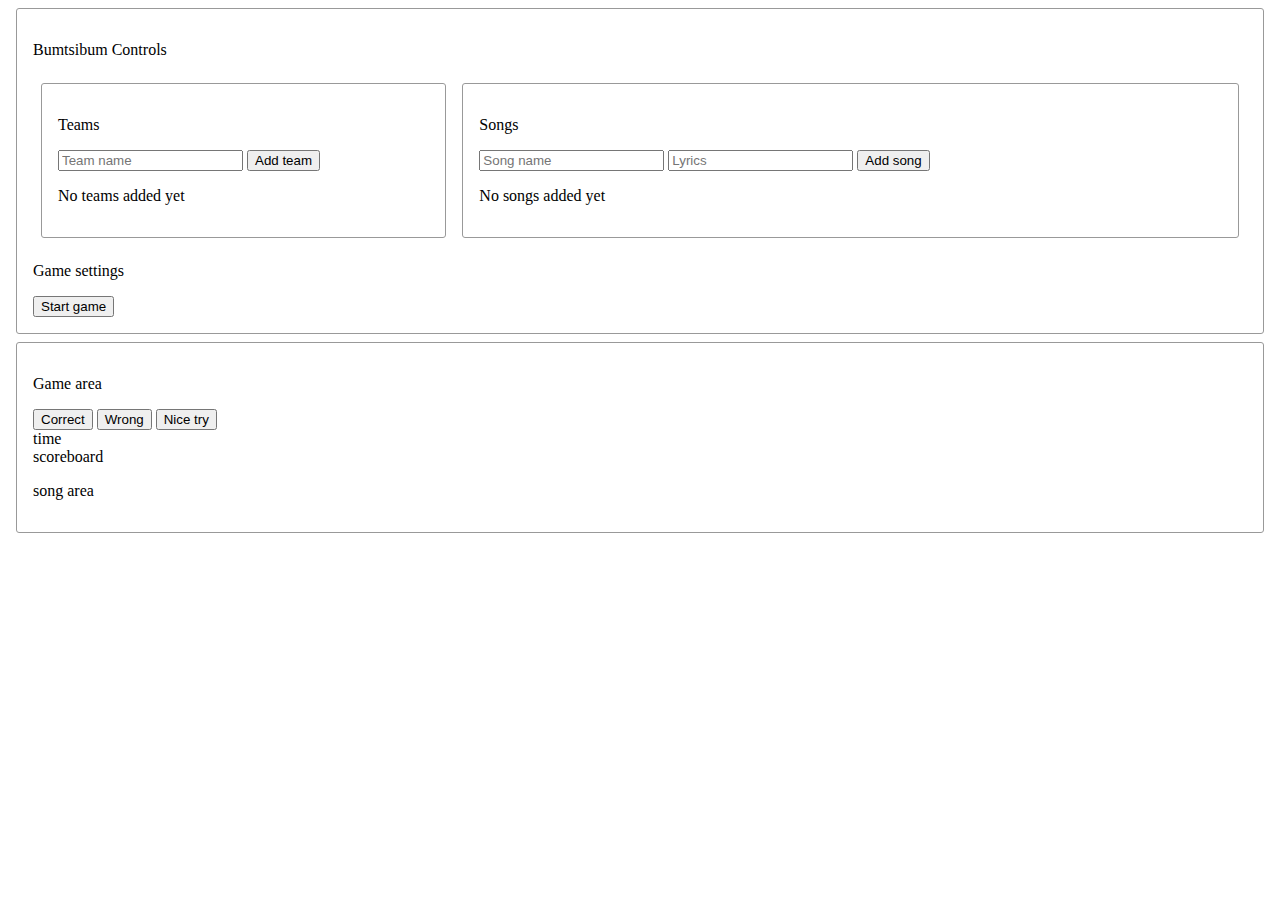
==== index.html @ e2186c0b "Bugfixes and new features" ====
<!DOCTYPE html>
<html lang="en" dir="ltr">
  <head>
    <meta charset="utf-8">
    <script src="https://ajax.googleapis.com/ajax/libs/jquery/3.3.1/jquery.min.js"></script>
    <script src="game.js"></script>
    <link rel="stylesheet" type="text/css" href="style.css">
    <title></title>
  </head>
  <body>
    <div id="controls">
      <p class="control-title">Bumtsibum Controls</p>
      <div id="creators">
        <div id="team-creator">
          <p class="team-title">Teams</p>
          <input id="team-name" placeholder="Team name" type="text">
          <button id="add-team">Add team</button>
          <div id="team-listing">
            <p class="empty-list">No teams added yet</p>
          </div>
        </div>
        <div id="song-creator">
          <p class="song-title">Songs</p>
          <input id="song-name" placeholder="Song name" type="text">
          <input id="song-lyrics" placeholder="Lyrics" type="text">
          <button id="add-song">Add song</button>
          <div id="song-listing">
            <p class="empty-list">No songs added yet</p>
          </div>
        </div>
      </div>
      <div id="settings">
        <p class="settings-title">Game settings</p>
       <button id="game-start">Start game</button>
      </div>
    </div>
    <div id="game-area">
      <p>Game area</p>
      <div id="inGameControls">
        <button id="nextSong">Correct</button>
        <button id="nextTeam">Wrong</button>
        <button id="newTry">Nice try</button>
      </div>
      <div id="time">time</div>
      <div id="scoreboard">scoreboard</div>
      <div id="song-area"><p>song area</p></div>
    </div>

    <!-- Song template for all situations -->
    <template id="song-template">
      <div class="song">
        <p class="name"></p>
        <div class="cards"></div>
      </div>
    </template>
    <!-- Card for game area -->
    <template id="card-template">
      <div class="card">
        <p class="word"></p>
        <p class="number"></p>
      </div>
    </template>
    <!-- Card for song edit area -->
    <template id="edit-song-template">
      <div class="edit-card">
        <input type="text" class="edit-song-title" placeholder="Title">
        <input class="edit-lyrics" type="text" placeholder="lyrics">
        <p class="counter"><span class="n">0</span> words</p>
      </div>
    </template>
    <template id="edit-card-area-template">
      <div class="edit-area">
        <p class="title"></p>
      </div>
    </template>
  <template id="team-template">
    <div class="team">
      <div class="color-indicator"></div>
      <p class="team-name"></p>
    </div>
  </template>
  </body>
</html>
---- style.css ----
/*TODO:
Card style
Song style
Hidden card
Hidden song
*/
#controls, #controls #creators > div, #game-area {
  border: 1px solid #999;
  border-radius: 3px;
  padding: 1em;
  margin: 0.5em; }

#controls #creators {
  display: flex;
  justyfy: center; }
#controls #team-creator {
  flex: 1; }
#controls #song-creator {
  flex: 2; }

/*# sourceMappingURL=style.css.map */
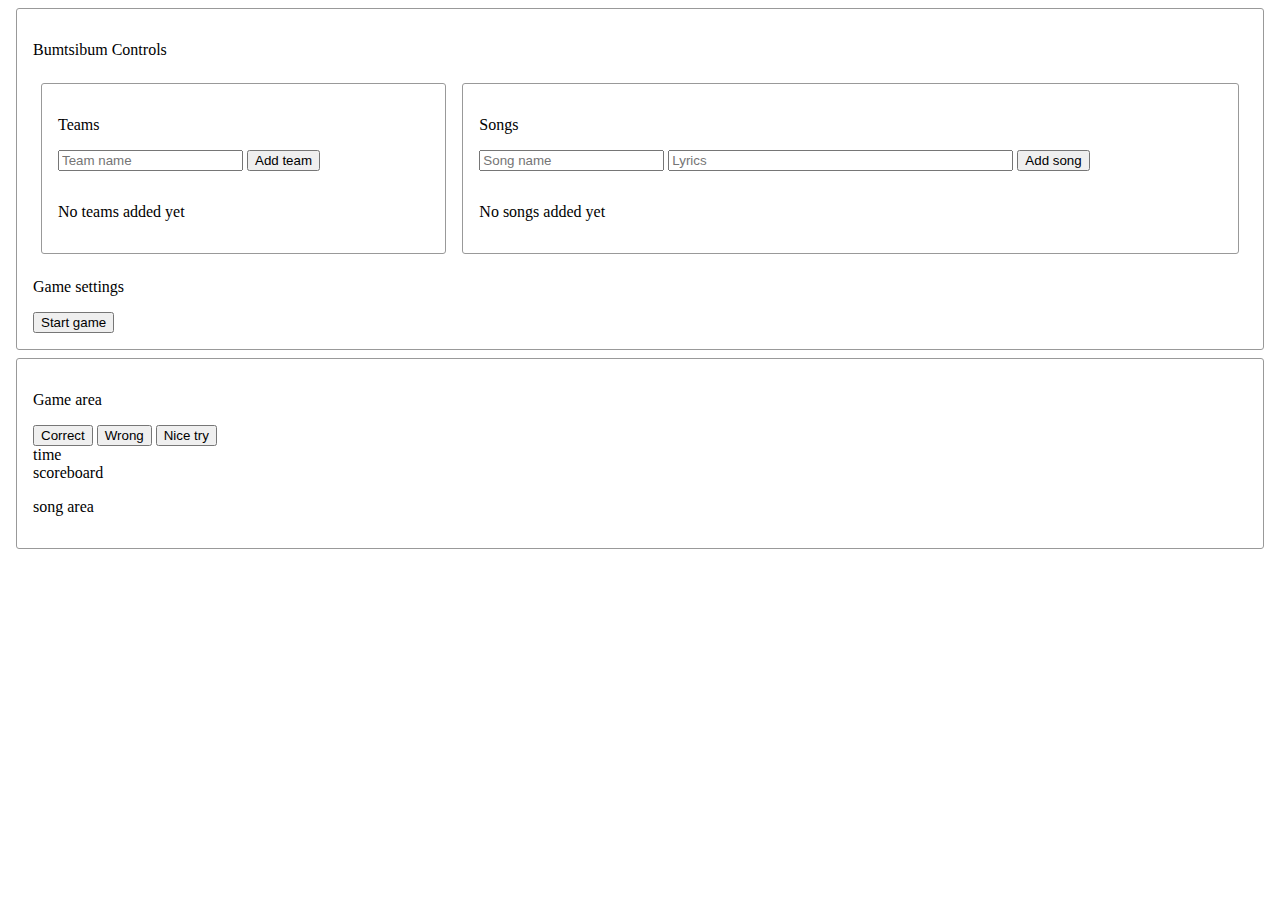
==== commit 4f9fd05a: "Addes some css to make things nicer" ====
--- a/index.html
+++ b/index.html
@@ -2,7 +2,8 @@
 <html lang="en" dir="ltr">
   <head>
     <meta charset="utf-8">
-    <script src="https://ajax.googleapis.com/ajax/libs/jquery/3.3.1/jquery.min.js"></script>
+    <!--<script src="https://ajax.googleapis.com/ajax/libs/jquery/3.3.1/jquery.min.js"></script>-->
+    <script src="jquery-2.1.1.min.js"></script>
     <script src="game.js"></script>
     <link rel="stylesheet" type="text/css" href="style.css">
     <title></title>
@@ -22,7 +23,7 @@
         <div id="song-creator">
           <p class="song-title">Songs</p>
           <input id="song-name" placeholder="Song name" type="text">
-          <input id="song-lyrics" placeholder="Lyrics" type="text">
+          <input id="song-lyrics" size="40" placeholder="Lyrics" type="text">
           <button id="add-song">Add song</button>
           <div id="song-listing">
             <p class="empty-list">No songs added yet</p>
@@ -43,7 +44,7 @@
       </div>
       <div id="time">time</div>
       <div id="scoreboard">scoreboard</div>
-      <div id="song-area"><p>song area</p></div>
+      <div id="song-area"><p>song area</p><div id="song-wrapper"></div></div>
     </div>
 
     <!-- Song template for all situations -->
@@ -64,7 +65,7 @@
     <template id="edit-song-template">
       <div class="edit-card">
         <input type="text" class="edit-song-title" placeholder="Title">
-        <input class="edit-lyrics" type="text" placeholder="lyrics">
+        <input class="edit-lyrics" type="text" size="40" placeholder="lyrics">
         <p class="counter"><span class="n">0</span> words</p>
       </div>
     </template>
--- a/style.css
+++ b/style.css
@@ -4,7 +4,7 @@
 Hidden card
 Hidden song
 */
-#controls, #controls #creators > div, #game-area {
+#controls, #controls #creators > div, #game-area, #game-area #song-wrapper .card {
   border: 1px solid #999;
   border-radius: 3px;
   padding: 1em;
@@ -13,9 +13,45 @@
 #controls #creators {
   display: flex;
   justyfy: center; }
+  #controls #creators .empty-list {
+    display: none; }
+  #controls #creators .empty-list:last-child {
+    display: block; }
+  #controls #creators #song-listing {
+    padding-top: 0.5em;
+    margin-top: 0.5em; }
+  #controls #creators #team-listing {
+    padding-top: 0.5em;
+    margin-top: 0.5em; }
+    #controls #creators #team-listing div.team {
+      display: flex; }
+      #controls #creators #team-listing div.team div.color-indicator {
+        padding: 0.5em;
+        display: inline-block;
+        flex: 1; }
+      #controls #creators #team-listing div.team div.color-indicator.light {
+        color: #000; }
+      #controls #creators #team-listing div.team div.color-indicator.dark {
+        color: #fff; }
+      #controls #creators #team-listing div.team p.team-name {
+        flex: 2;
+        margin: 0.5em; }
 #controls #team-creator {
   flex: 1; }
 #controls #song-creator {
   flex: 2; }
 
+#game-area #song-wrapper {
+  display: flex; }
+  #game-area #song-wrapper .card {
+    flex: 1; }
+    #game-area #song-wrapper .card p.number {
+      display: block; }
+    #game-area #song-wrapper .card p.word {
+      display: none; }
+  #game-area #song-wrapper .card.revealed p.number {
+    display: none; }
+  #game-area #song-wrapper .card.revealed p.word {
+    display: block; }
+
 /*# sourceMappingURL=style.css.map */
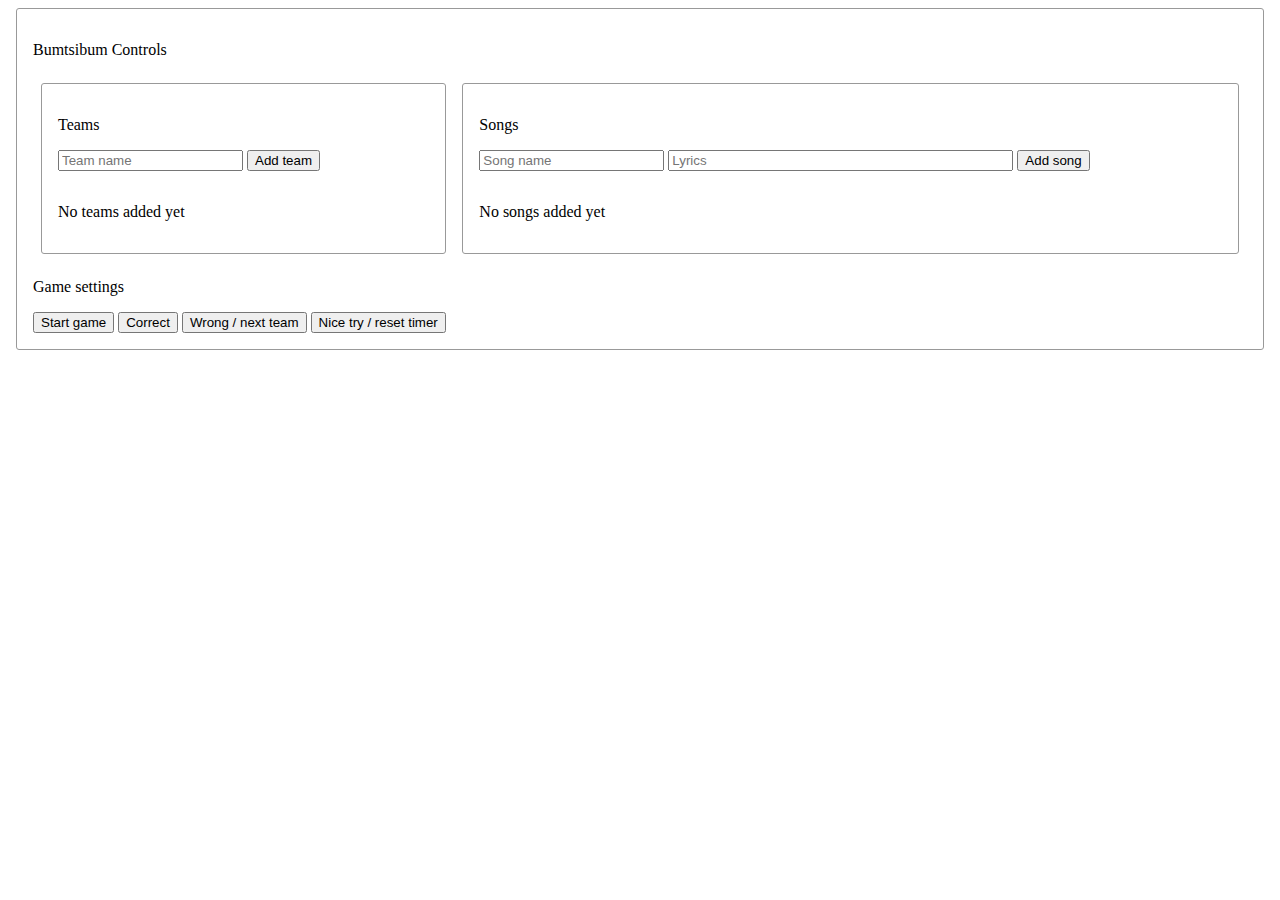
==== commit 9e65e130: "One could call this a game Added support for showing the actual game in second window." ====
--- a/index.html
+++ b/index.html
@@ -3,7 +3,7 @@
   <head>
     <meta charset="utf-8">
     <!--<script src="https://ajax.googleapis.com/ajax/libs/jquery/3.3.1/jquery.min.js"></script>-->
-    <script src="jquery-2.1.1.min.js"></script>
+    <script src="jquery-3.3.1.min.js"></script>
     <script src="game.js"></script>
     <link rel="stylesheet" type="text/css" href="style.css">
     <title></title>
@@ -32,19 +32,22 @@
       </div>
       <div id="settings">
         <p class="settings-title">Game settings</p>
-       <button id="game-start">Start game</button>
+
+      </div>
+      <div id="inGameControls">
+        <button id="game-start">Start game</button>
+        <button id="song-correct">Correct</button>
+        <button id="nextTeam">Wrong / next team</button>
+        <button id="newTry">Nice try / reset timer</button>
       </div>
     </div>
-    <div id="game-area">
-      <p>Game area</p>
-      <div id="inGameControls">
-        <button id="nextSong">Correct</button>
-        <button id="nextTeam">Wrong</button>
-        <button id="newTry">Nice try</button>
+    <div id="hider">
+      <div id="game-area">
+        <p>Game area</p>
+        <div id="timer">time</div>
+        <div id="scoreboard">scoreboard</div>
+        <div id="song-area"><p>song area</p><div id="song-wrapper"></div></div>
       </div>
-      <div id="time">time</div>
-      <div id="scoreboard">scoreboard</div>
-      <div id="song-area"><p>song area</p><div id="song-wrapper"></div></div>
     </div>
 
     <!-- Song template for all situations -->
@@ -80,5 +83,11 @@
       <p class="team-name"></p>
     </div>
   </template>
+  <template id="team-score-template">
+    <div class="score">
+      <p class="name"></p>
+      <p class="points"></p>
+    </div>
+  </template>
   </body>
 </html>
--- a/style.css
+++ b/style.css
@@ -11,8 +11,7 @@
   margin: 0.5em; }
 
 #controls #creators {
-  display: flex;
-  justyfy: center; }
+  display: flex; }
   #controls #creators .empty-list {
     display: none; }
   #controls #creators .empty-list:last-child {
@@ -42,9 +41,13 @@
   flex: 2; }
 
 #game-area #song-wrapper {
-  display: flex; }
+  display: flex;
+  flex-wrap: wrap; }
   #game-area #song-wrapper .card {
-    flex: 1; }
+    flex: 1;
+    display: flex;
+    justify-content: center;
+    align-items: center; }
     #game-area #song-wrapper .card p.number {
       display: block; }
     #game-area #song-wrapper .card p.word {
@@ -54,4 +57,17 @@
   #game-area #song-wrapper .card.revealed p.word {
     display: block; }
 
+#scoreboard p {
+  display: inline-block;
+  margin: 0; }
+#scoreboard p.name {
+  width: 50%;
+  text-align: right; }
+#scoreboard p.name::after {
+  content: ":";
+  margin-right: 1em; }
+
+#hider {
+  display: none; }
+
 /*# sourceMappingURL=style.css.map */
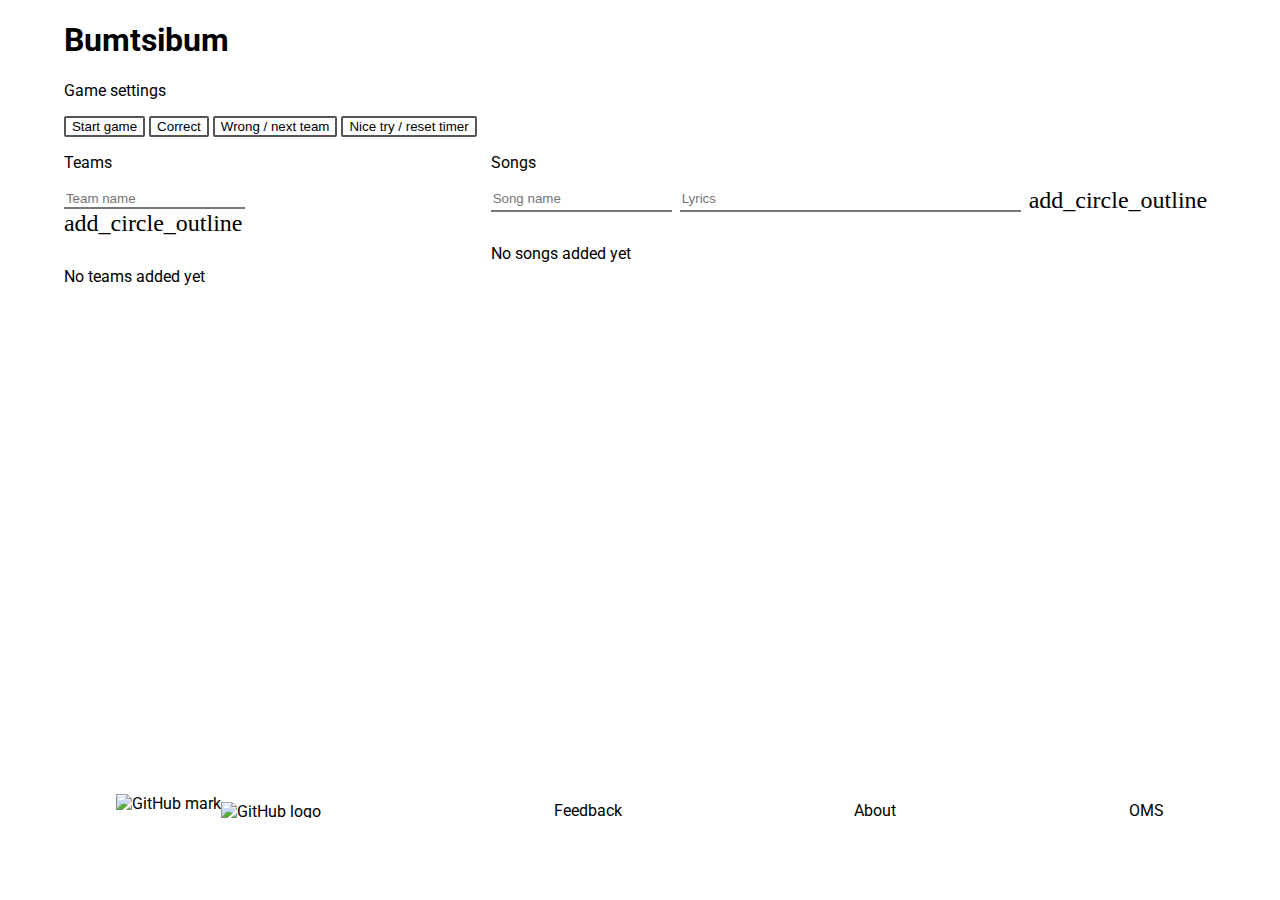
==== commit 08242820: "Added a bunch of scss" ====
--- a/index.html
+++ b/index.html
@@ -6,47 +6,80 @@
     <script src="jquery-3.3.1.min.js"></script>
     <script src="game.js"></script>
     <link rel="stylesheet" type="text/css" href="style.css">
-    <title></title>
+    <!--<link href="https://fonts.googleapis.com/icon?family=Material+Icons" rel="stylesheet">-->
+    <!--<link href="/material-icons/mat-icons.scss" rel="stylesheet">-->
+    <link href="https://fonts.googleapis.com/css?family=Roboto" rel="stylesheet">
+    <title>Bumtsibum editor</title>
   </head>
   <body>
-    <div id="controls">
-      <p class="control-title">Bumtsibum Controls</p>
-      <div id="creators">
-        <div id="team-creator">
-          <p class="team-title">Teams</p>
-          <input id="team-name" placeholder="Team name" type="text">
-          <button id="add-team">Add team</button>
-          <div id="team-listing">
-            <p class="empty-list">No teams added yet</p>
+    <div id="content">
+      <header>
+        <h1 class="page-title">Bumtsibum</h1>
+        <div id="help"></div>
+        <div class="keys"></div>
+        <!--TODO: make help and keys-reference-->
+      </header>
+      <div id="controls">
+        <div id="settings">
+          <p class="settings-title">Game settings</p>
+
+        </div>
+        <div id="inGameControls">
+          <button id="game-start">Start game</button>
+          <button id="song-correct">Correct</button>
+          <button id="nextTeam">Wrong / next team</button>
+          <button id="newTry">Nice try / reset timer</button>
+        </div>
+        <div id="creators">
+          <div id="team-creator">
+            <p class="team-title">Teams</p>
+            <input id="team-name" placeholder="Team name" type="text">
+            <button id="add-team" class="icon-button"><i class="material-icons">add_circle_outline</i></button>
+            <div id="team-listing">
+              <p class="empty-list">No teams added yet</p>
+            </div>
           </div>
-        </div>
-        <div id="song-creator">
-          <p class="song-title">Songs</p>
-          <input id="song-name" placeholder="Song name" type="text">
-          <input id="song-lyrics" size="40" placeholder="Lyrics" type="text">
-          <button id="add-song">Add song</button>
-          <div id="song-listing">
-            <p class="empty-list">No songs added yet</p>
+          <div id="song-creator">
+            <p class="song-title">Songs</p>
+            <div class="song-inputs">
+              <input id="song-name" placeholder="Song name" type="text">
+              <input id="song-lyrics" size="40" placeholder="Lyrics" type="text">
+              <button id="add-song" class="icon-button"><i class="material-icons">add_circle_outline</i></button>
+            </div>
+            <div id="song-listing">
+              <p class="empty-list">No songs added yet</p>
+            </div>
           </div>
         </div>
       </div>
-      <div id="settings">
-        <p class="settings-title">Game settings</p>
+    </div>
+    <footer>
+        <a href="https://github.com/leevironty/Bumtsibum">
+          <img class="logo" src="https://assets-cdn.github.com/images/modules/logos_page/GitHub-Mark.png" alt="GitHub mark">
+          <img class="logo-text"src="https://assets-cdn.github.com/images/modules/logos_page/GitHub-Logo.png" alt="GitHub logo">
+        </a>
+        <a href="/feedback">Feedback</a>
+        <a href="/about">About</a>
+        <a href="https://olarinmaensamoojat.fi">OMS</a>
+      </footer>
 
-      </div>
-      <div id="inGameControls">
-        <button id="game-start">Start game</button>
-        <button id="song-correct">Correct</button>
-        <button id="nextTeam">Wrong / next team</button>
-        <button id="newTry">Nice try / reset timer</button>
-      </div>
-    </div>
+
     <div id="hider">
       <div id="game-area">
-        <p>Game area</p>
-        <div id="timer">time</div>
-        <div id="scoreboard">scoreboard</div>
-        <div id="song-area"><p>song area</p><div id="song-wrapper"></div></div>
+        <h1 id="game-name"></h1>
+        <div id="song-area">
+          <div class="over-cards-bar">
+            <p id="timer">--:--</p>
+            <p class="current-team"></p>
+            <p class="last-action-result"></p>
+          </div>
+          <div id="song-wrapper"></div>
+          <div class="under-cards-bar">
+            <div class="game-progress"></div>
+            <div class="previous-song"></div>
+          </div>
+          <div id="scoreboard"></div>
+        </div>
       </div>
     </div>
 
@@ -69,6 +102,7 @@
       <div class="edit-card">
         <input type="text" class="edit-song-title" placeholder="Title">
         <input class="edit-lyrics" type="text" size="40" placeholder="lyrics">
+        <button class="remove-song-button icon-button"><i class="material-icons">remove_circle_outline</i></button>
         <p class="counter"><span class="n">0</span> words</p>
       </div>
     </template>
@@ -79,8 +113,9 @@
     </template>
   <template id="team-template">
     <div class="team">
-      <div class="color-indicator"></div>
-      <p class="team-name"></p>
+      <!--<div class="color-indicator"></div>-->
+      <input type="text" class="team-name">
+      <button class="icon-button remove-team-button"><i class="material-icons">remove_circle_outline</i></button>
     </div>
   </template>
   <template id="team-score-template">
--- a/style.css
+++ b/style.css
@@ -1,14 +1,53 @@
-/*TODO:
-Card style
-Song style
-Hidden card
-Hidden song
-*/
-#controls, #controls #creators > div, #game-area, #game-area #song-wrapper .card {
-  border: 1px solid #999;
-  border-radius: 3px;
-  padding: 1em;
-  margin: 0.5em; }
+@font-face {
+  font-family: 'Material Icons';
+  font-style: normal;
+  font-weight: 400;
+  src: local("Material Icons"), local("MaterialIcons-Regular"), url(https://fonts.gstatic.com/s/materialicons/v38/flUhRq6tzZclQEJ-Vdg-IuiaDsNc.woff2) format("woff2"); }
+/*TODO: currently no edge support?*/
+.material-icons {
+  font-family: 'Material Icons';
+  font-weight: normal;
+  font-style: normal;
+  font-size: 24px;
+  line-height: 1;
+  letter-spacing: normal;
+  text-transform: none;
+  display: inline-block;
+  white-space: nowrap;
+  word-wrap: normal;
+  direction: ltr;
+  -webkit-font-feature-settings: 'liga';
+  -webkit-font-smoothing: antialiased; }
+
+#game-area {
+  width: 100vw;
+  height: 100vh; }
+  #game-area #song-wrapper {
+    display: flex;
+    flex-wrap: wrap; }
+    #game-area #song-wrapper .card {
+      flex: 1;
+      display: flex;
+      justify-content: center;
+      align-items: center; }
+      #game-area #song-wrapper .card p.number {
+        display: block; }
+      #game-area #song-wrapper .card p.word {
+        display: none; }
+    #game-area #song-wrapper .card.revealed p.number {
+      display: none; }
+    #game-area #song-wrapper .card.revealed p.word {
+      display: block; }
+
+#scoreboard p {
+  display: inline-block;
+  margin: 0; }
+#scoreboard p.name {
+  width: 50%;
+  text-align: right; }
+#scoreboard p.name::after {
+  content: ":";
+  margin-right: 1em; }
 
 #controls #creators {
   display: flex; }
@@ -22,52 +61,96 @@
   #controls #creators #team-listing {
     padding-top: 0.5em;
     margin-top: 0.5em; }
-    #controls #creators #team-listing div.team {
-      display: flex; }
-      #controls #creators #team-listing div.team div.color-indicator {
-        padding: 0.5em;
-        display: inline-block;
-        flex: 1; }
-      #controls #creators #team-listing div.team div.color-indicator.light {
-        color: #000; }
-      #controls #creators #team-listing div.team div.color-indicator.dark {
-        color: #fff; }
-      #controls #creators #team-listing div.team p.team-name {
-        flex: 2;
-        margin: 0.5em; }
+    #controls #creators #team-listing div.team div.color-indicator {
+      padding: 0.5em;
+      display: inline-block;
+      flex: 1; }
+    #controls #creators #team-listing div.team div.color-indicator.light {
+      color: #000; }
+    #controls #creators #team-listing div.team div.color-indicator.dark {
+      color: #fff; }
+    #controls #creators #team-listing div.team p.team-name {
+      flex: 2;
+      margin: 0.5em; }
+  #controls #creators input {
+    border: none;
+    border-bottom: 2px solid #777;
+    color: #777;
+    margin-right: 0.6em; }
+  #controls #creators input:focus {
+    border-color: #333;
+    color: #333;
+    outline: none; }
+  #controls #creators .song-inputs {
+    dislplaY: flex; }
 #controls #team-creator {
-  flex: 1; }
+  flex: 1;
+  margin-right: 2em; }
 #controls #song-creator {
-  flex: 2; }
+  flex: 2;
+  margin-left: 2em; }
+  #controls #song-creator .song-inputs {
+    display: flex; }
 
-#game-area #song-wrapper {
+footer {
+  justify-content: space-around; }
+  footer a {
+    color: black;
+    text-decoration: none; }
+    footer a img {
+      max-height: 100%; }
+    footer a img.logo {
+      height: 2em; }
+    footer a img.logo-text {
+      height: 1em; }
+
+#game-area #song-wrapper .card {
+  border: 1px solid #999;
+  border-radius: 3px;
+  padding: 1em;
+  margin: 0.5em; }
+
+footer, footer a {
   display: flex;
-  flex-wrap: wrap; }
-  #game-area #song-wrapper .card {
-    flex: 1;
-    display: flex;
-    justify-content: center;
-    align-items: center; }
-    #game-area #song-wrapper .card p.number {
-      display: block; }
-    #game-area #song-wrapper .card p.word {
-      display: none; }
-  #game-area #song-wrapper .card.revealed p.number {
-    display: none; }
-  #game-area #song-wrapper .card.revealed p.word {
-    display: block; }
+  align-items: center; }
 
-#scoreboard p {
-  display: inline-block;
-  margin: 0; }
-#scoreboard p.name {
-  width: 50%;
-  text-align: right; }
-#scoreboard p.name::after {
-  content: ":";
-  margin-right: 1em; }
+body {
+  margin: 0;
+  display: flex;
+  flex-flow: column;
+  align-items: center; }
+
+#content {
+  overflow: auto;
+  padding: 0;
+  min-width: 60vw;
+  min-height: 80vh; }
+
+footer {
+  height: 20vh;
+  width: 100vw; }
 
 #hider {
   display: none; }
 
+p.counter {
+  display: inline-block;
+  margin: 0;
+  color: #aaa;
+  font-size: 0.8em;
+  font-family: monospace; }
+
+button {
+  background: white;
+  border: 2px solid #555;
+  border-radius: 2px; }
+
+.icon-button {
+  border: none;
+  vertical-align: -50%;
+  padding: 0; }
+
+body {
+  font-family: roboto, sans-serif; }
+
 /*# sourceMappingURL=style.css.map */
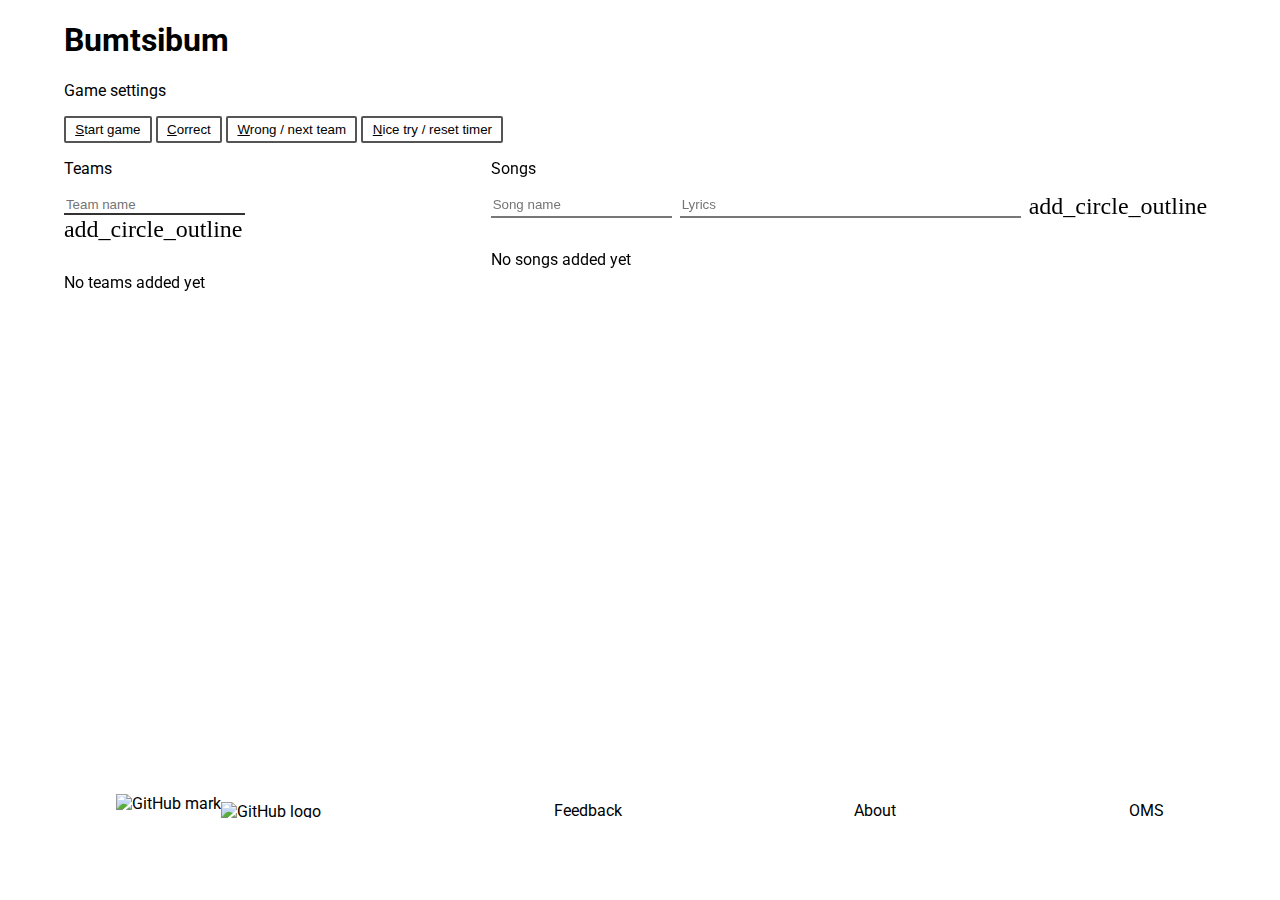
==== commit 87f35770: "Lots of things changed. Last commit before moving to a grid based layout." ====
--- a/index.html
+++ b/index.html
@@ -33,8 +33,8 @@
         <div id="creators">
           <div id="team-creator">
             <p class="team-title">Teams</p>
-            <input id="team-name" placeholder="Team name" type="text">
-            <button id="add-team" class="icon-button"><i class="material-icons">add_circle_outline</i></button>
+            <input id="team-name" placeholder="Team name" type="text" tabindex="1" autofocus>
+            <button id="add-team" class="icon-button" tabindex="1"><i class="material-icons">add_circle_outline</i></button>
             <div id="team-listing">
               <p class="empty-list">No teams added yet</p>
             </div>
@@ -42,9 +42,9 @@
           <div id="song-creator">
             <p class="song-title">Songs</p>
             <div class="song-inputs">
-              <input id="song-name" placeholder="Song name" type="text">
-              <input id="song-lyrics" size="40" placeholder="Lyrics" type="text">
-              <button id="add-song" class="icon-button"><i class="material-icons">add_circle_outline</i></button>
+              <input id="song-name" placeholder="Song name" type="text" tabindex="1">
+              <input id="song-lyrics" size="40" placeholder="Lyrics" type="text" tabindex="1">
+              <button id="add-song" class="icon-button" tabindex="1"><i class="material-icons">add_circle_outline</i></button>
             </div>
             <div id="song-listing">
               <p class="empty-list">No songs added yet</p>
@@ -58,8 +58,8 @@
           <img class="logo" src="https://assets-cdn.github.com/images/modules/logos_page/GitHub-Mark.png" alt="GitHub mark">
           <img class="logo-text"src="https://assets-cdn.github.com/images/modules/logos_page/GitHub-Logo.png" alt="GitHub logo">
         </a>
-        <a href="/feedback">Feedback</a>
-        <a href="/about">About</a>
+        <a href="/feedback/">Feedback</a>
+        <a href="https://t.me/paahtopaisti">About</a>
         <a href="https://olarinmaensamoojat.fi">OMS</a>
       </footer>
 
@@ -100,10 +100,12 @@
     <!-- Card for song edit area -->
     <template id="edit-song-template">
       <div class="edit-card">
-        <input type="text" class="edit-song-title" placeholder="Title">
-        <input class="edit-lyrics" type="text" size="40" placeholder="lyrics">
-        <button class="remove-song-button icon-button"><i class="material-icons">remove_circle_outline</i></button>
-        <p class="counter"><span class="n">0</span> words</p>
+        <input type="text" class="edit-song-title" placeholder="Title" tabindex="2">
+        <div class="counterwraper">
+          <input class="edit-lyrics" type="text" size="40" placeholder="lyrics" tabindex="2">
+          <p  class="counter"><span class="n">0</span> words</p>
+        </div>
+        <button class="remove-song-button icon-button" tabindex="2"><i class="material-icons">remove_circle_outline</i></button>
       </div>
     </template>
     <template id="edit-card-area-template">
@@ -114,8 +116,8 @@
   <template id="team-template">
     <div class="team">
       <!--<div class="color-indicator"></div>-->
-      <input type="text" class="team-name">
-      <button class="icon-button remove-team-button"><i class="material-icons">remove_circle_outline</i></button>
+      <input type="text" class="team-name" tabindex="2">
+      <button class="icon-button remove-team-button" tabindex="2"><i class="material-icons">remove_circle_outline</i></button>
     </div>
   </template>
   <template id="team-score-template">
--- a/style.css
+++ b/style.css
@@ -39,6 +39,9 @@
     #game-area #song-wrapper .card.revealed p.word {
       display: block; }
 
+#timer {
+  display: inline-block; }
+
 #scoreboard p {
   display: inline-block;
   margin: 0; }
@@ -58,6 +61,11 @@
   #controls #creators #song-listing {
     padding-top: 0.5em;
     margin-top: 0.5em; }
+    #controls #creators #song-listing .edit-card {
+      display: flex;
+      align-items: baseline; }
+      #controls #creators #song-listing .edit-card .counterwraper .counter {
+        float: right; }
   #controls #creators #team-listing {
     padding-top: 0.5em;
     margin-top: 0.5em; }
@@ -91,18 +99,51 @@
   margin-left: 2em; }
   #controls #song-creator .song-inputs {
     display: flex; }
+#controls button {
+  outline: none; }
+  #controls button:focus i.material-icons {
+    text-shadow: 0 0 10px #0003; }
+#controls #inGameControls button {
+  padding: 0.3em 0.7em; }
+  #controls #inGameControls button:focus {
+    outline: auto; }
+  #controls #inGameControls button:hover {
+    background: #555;
+    color: #fff; }
+  #controls #inGameControls button:active {
+    background: #333; }
+  #controls #inGameControls button::first-letter {
+    text-decoration: underline; }
 
 footer {
   justify-content: space-around; }
   footer a {
     color: black;
-    text-decoration: none; }
+    text-decoration: none;
+    position: relative; }
     footer a img {
       max-height: 100%; }
     footer a img.logo {
       height: 2em; }
     footer a img.logo-text {
       height: 1em; }
+    footer a :after {
+      content: "";
+      position: absolute;
+      left: 50%;
+      width: 0px;
+      border-bottom: 2px solid black;
+      height: 100%;
+      transition: width 0.2s, left 0.2s; }
+
+a:after {
+  content: "";
+  position: absolute;
+  left: 50%;
+  width: 0px;
+  border-bottom: 2px solid black;
+  height: 100%;
+  transition: width 0.2s, left 0.2s; }
 
 #game-area #song-wrapper .card {
   border: 1px solid #999;
@@ -151,6 +192,7 @@
   padding: 0; }
 
 body {
-  font-family: roboto, sans-serif; }
+  font-family: roboto, sans-serif;
+  background: white; }
 
 /*# sourceMappingURL=style.css.map */
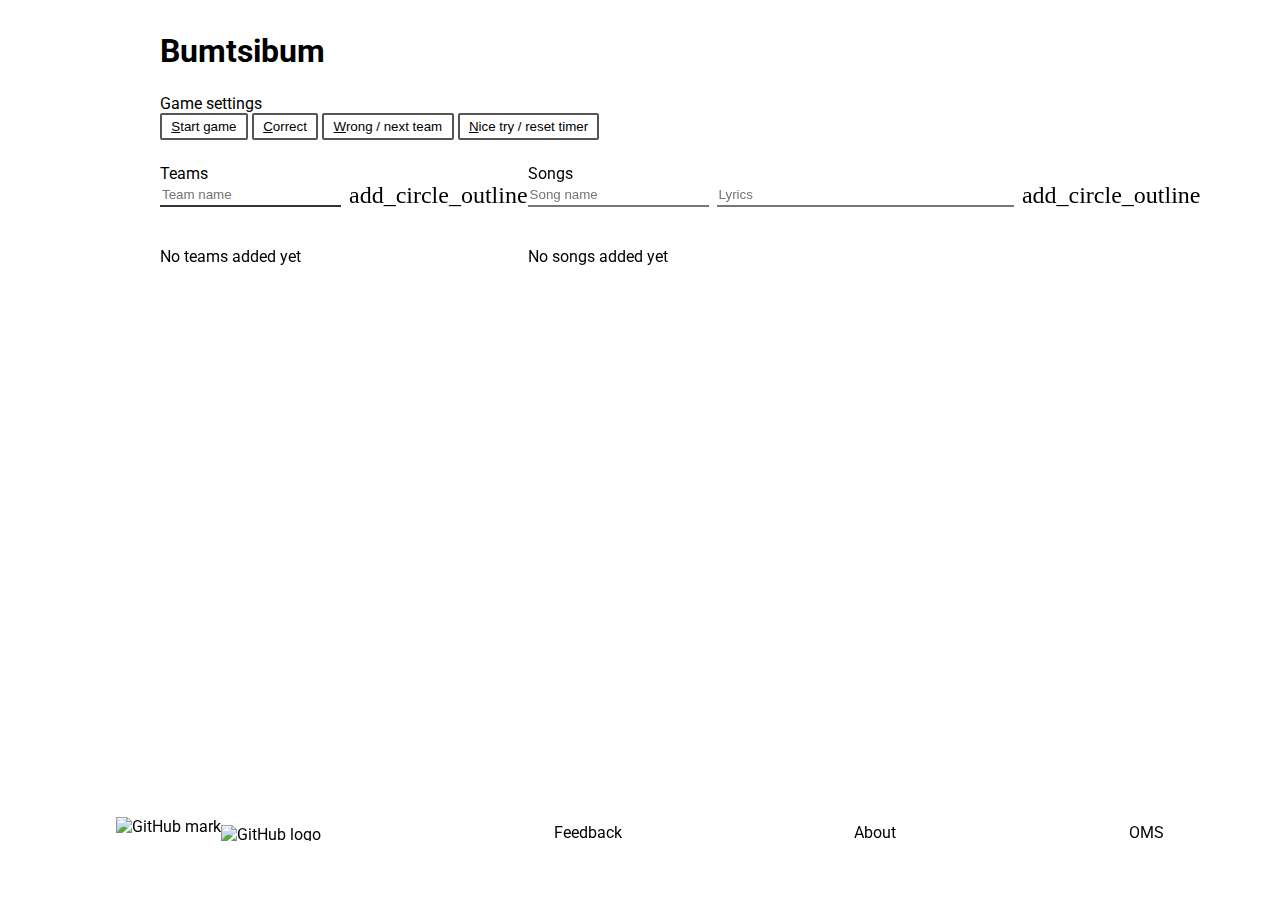
==== commit 948d382f: "Grid layout and fixes to alignment of inputs and buttons." ====
--- a/index.html
+++ b/index.html
@@ -12,47 +12,49 @@
     <title>Bumtsibum editor</title>
   </head>
   <body>
-    <div id="content">
-      <header>
-        <h1 class="page-title">Bumtsibum</h1>
-        <div id="help"></div>
-        <div class="keys"></div>
-        <!--TODO: make help and keys-reference-->
-      </header>
-      <div id="controls">
-        <div id="settings">
-          <p class="settings-title">Game settings</p>
 
-        </div>
-        <div id="inGameControls">
-          <button id="game-start">Start game</button>
-          <button id="song-correct">Correct</button>
-          <button id="nextTeam">Wrong / next team</button>
-          <button id="newTry">Nice try / reset timer</button>
-        </div>
-        <div id="creators">
-          <div id="team-creator">
-            <p class="team-title">Teams</p>
-            <input id="team-name" placeholder="Team name" type="text" tabindex="1" autofocus>
-            <button id="add-team" class="icon-button" tabindex="1"><i class="material-icons">add_circle_outline</i></button>
-            <div id="team-listing">
-              <p class="empty-list">No teams added yet</p>
-            </div>
-          </div>
-          <div id="song-creator">
-            <p class="song-title">Songs</p>
-            <div class="song-inputs">
-              <input id="song-name" placeholder="Song name" type="text" tabindex="1">
-              <input id="song-lyrics" size="40" placeholder="Lyrics" type="text" tabindex="1">
-              <button id="add-song" class="icon-button" tabindex="1"><i class="material-icons">add_circle_outline</i></button>
-            </div>
-            <div id="song-listing">
-              <p class="empty-list">No songs added yet</p>
-            </div>
-          </div>
-        </div>
+    <header>
+      <h1 class="page-title">Bumtsibum</h1>
+      <div id="help"></div>
+      <div class="keys"></div>
+      <!--TODO: make help and keys-reference-->
+    </header>
+
+    <div id="settings">
+      <p class="settings-title">Game settings</p>
+      <div id="inGameControls">
+        <button id="game-start">Start game</button>
+        <button id="song-correct">Correct</button>
+        <button id="nextTeam">Wrong / next team</button>
+        <button id="newTry">Nice try / reset timer</button>
       </div>
     </div>
+
+    <div id="team-creator">
+      <p class="team-title">Teams</p>
+      <div class="team-inputs">
+        <input id="team-name" placeholder="Team name" type="text" tabindex="1" autofocus>
+        <button id="add-team" title="Add team" class="icon-button" tabindex="1"><i class="material-icons">add_circle_outline</i></button>
+      </div>
+    </div>
+
+    <div id="team-listing">
+      <p class="empty-list">No teams added yet</p>
+    </div>
+
+    <div id="song-creator">
+      <p class="song-title">Songs</p>
+      <div class="song-inputs">
+        <input id="song-name" placeholder="Song name" type="text" tabindex="1">
+        <input id="song-lyrics" size="40" placeholder="Lyrics" type="text" tabindex="1">
+        <button id="add-song" title="Add song" class="icon-button" tabindex="1"><i class="material-icons">add_circle_outline</i></button>
+      </div>
+    </div>
+
+    <div id="song-listing">
+      <p class="empty-list">No songs added yet</p>
+    </div>
+
     <footer>
         <a href="https://github.com/leevironty/Bumtsibum">
           <img class="logo" src="https://assets-cdn.github.com/images/modules/logos_page/GitHub-Mark.png" alt="GitHub mark">
@@ -63,7 +65,7 @@
         <a href="https://olarinmaensamoojat.fi">OMS</a>
       </footer>
 
-
+    <!--TODO: fix this-->
     <div id="hider">
       <div id="game-area">
         <h1 id="game-name"></h1>
@@ -103,9 +105,9 @@
         <input type="text" class="edit-song-title" placeholder="Title" tabindex="2">
         <div class="counterwraper">
           <input class="edit-lyrics" type="text" size="40" placeholder="lyrics" tabindex="2">
-          <p  class="counter"><span class="n">0</span> words</p>
+          <p  class="counter n" title="Count of words in lyrics">0</p>
         </div>
-        <button class="remove-song-button icon-button" tabindex="2"><i class="material-icons">remove_circle_outline</i></button>
+        <button class="remove-song-button icon-button" title="Remove song" tabindex="2"><i class="material-icons">remove_circle_outline</i></button>
       </div>
     </template>
     <template id="edit-card-area-template">
@@ -117,7 +119,7 @@
     <div class="team">
       <!--<div class="color-indicator"></div>-->
       <input type="text" class="team-name" tabindex="2">
-      <button class="icon-button remove-team-button" tabindex="2"><i class="material-icons">remove_circle_outline</i></button>
+      <button class="icon-button remove-team-button" title="Remove team" tabindex="2"><i class="material-icons">remove_circle_outline</i></button>
     </div>
   </template>
   <template id="team-score-template">
--- a/style.css
+++ b/style.css
@@ -52,70 +52,120 @@
   content: ":";
   margin-right: 1em; }
 
-#controls #creators {
-  display: flex; }
-  #controls #creators .empty-list {
+#team-creator input, #song-creator input, #team-listing input, #song-listing input {
+  font-size: 13.3333px;
+  border: none;
+  border-bottom: 2px solid #777;
+  color: #777;
+  margin-right: 0.6em; }
+#team-creator input:focus, #song-creator input:focus, #team-listing input:focus, #song-listing input:focus {
+  border-color: #333;
+  color: #333;
+  outline: none; }
+#team-creator .song-inputs, #song-creator .song-inputs, #team-listing .song-inputs, #song-listing .song-inputs {
+  dislplaY: flex; }
+
+#team-creator {
+  grid-area: teamcreator;
+  flex: 1; }
+  #team-creator .team-inputs {
+    display: flex; }
+
+#song-creator {
+  grid-area: songcreator;
+  flex: 2; }
+  #song-creator .song-inputs {
+    display: flex; }
+
+button {
+  outline: none; }
+  button:focus i.material-icons {
+    text-shadow: 0 0 10px #0003; }
+
+#settings {
+  grid-area: settings; }
+
+#inGameControls button {
+  padding: 0.3em 0.7em; }
+  #inGameControls button:focus {
+    outline: auto; }
+  #inGameControls button:hover {
+    background: #555;
+    color: #fff; }
+  #inGameControls button:active {
+    background: #333; }
+  #inGameControls button::first-letter {
+    text-decoration: underline; }
+
+#team-listing, #song-listing {
+  /*padding-top:0.5em;
+  margin-top: 0.5em;*/ }
+  #team-listing .empty-list, #song-listing .empty-list {
     display: none; }
-  #controls #creators .empty-list:last-child {
+  #team-listing .empty-list:last-child, #song-listing .empty-list:last-child {
     display: block; }
-  #controls #creators #song-listing {
-    padding-top: 0.5em;
-    margin-top: 0.5em; }
-    #controls #creators #song-listing .edit-card {
+
+#song-listing {
+  grid-area: songlist; }
+  #song-listing .edit-card {
+    display: flex; }
+    #song-listing .edit-card .counterwraper {
+      position: relative;
+      font-size: 13.333px;
+      width: 22em;
+      margin-right: 0.6em;
       display: flex;
-      align-items: baseline; }
-      #controls #creators #song-listing .edit-card .counterwraper .counter {
-        float: right; }
-  #controls #creators #team-listing {
-    padding-top: 0.5em;
-    margin-top: 0.5em; }
-    #controls #creators #team-listing div.team div.color-indicator {
+      justify-content: space-between;
+      border: none;
+      border-bottom: 2px solid #777;
+      color: #777; }
+      #song-listing .edit-card .counterwraper input {
+        width: 20.5em;
+        border: none;
+        margin: 0; }
+      #song-listing .edit-card .counterwraper:focus-within {
+        border-color: #333;
+        color: #333; }
+      #song-listing .edit-card .counterwraper .counter {
+        position: relative;
+        background: #777;
+        color: white;
+        border-radius: 10px;
+        padding: 0.1em 0.3em 0.2em 0.3em;
+        top: 0.1em;
+        align-self: end; }
+
+#song-lyrics {
+  width: 22em; }
+
+#team-listing {
+  grid-area: teamlist; }
+  #team-listing div.team {
+    display: flex; }
+    #team-listing div.team div.color-indicator {
       padding: 0.5em;
       display: inline-block;
       flex: 1; }
-    #controls #creators #team-listing div.team div.color-indicator.light {
+    #team-listing div.team div.color-indicator.light {
       color: #000; }
-    #controls #creators #team-listing div.team div.color-indicator.dark {
+    #team-listing div.team div.color-indicator.dark {
       color: #fff; }
-    #controls #creators #team-listing div.team p.team-name {
+    #team-listing div.team p.team-name {
       flex: 2;
       margin: 0.5em; }
-  #controls #creators input {
-    border: none;
-    border-bottom: 2px solid #777;
-    color: #777;
-    margin-right: 0.6em; }
-  #controls #creators input:focus {
-    border-color: #333;
-    color: #333;
-    outline: none; }
-  #controls #creators .song-inputs {
-    dislplaY: flex; }
-#controls #team-creator {
-  flex: 1;
-  margin-right: 2em; }
-#controls #song-creator {
-  flex: 2;
-  margin-left: 2em; }
-  #controls #song-creator .song-inputs {
-    display: flex; }
-#controls button {
-  outline: none; }
-  #controls button:focus i.material-icons {
-    text-shadow: 0 0 10px #0003; }
-#controls #inGameControls button {
-  padding: 0.3em 0.7em; }
-  #controls #inGameControls button:focus {
-    outline: auto; }
-  #controls #inGameControls button:hover {
-    background: #555;
-    color: #fff; }
-  #controls #inGameControls button:active {
-    background: #333; }
-  #controls #inGameControls button::first-letter {
-    text-decoration: underline; }
+
+.settings-title, .song-title, .team-title {
+  margin: 0; }
+
+header {
+  grid-area: header; }
+  header h1 {
+    margin-bottom: 0;
+    margin-top: 1em; }
 
 footer {
+  grid-area: footer;
+  align-self: end;
   justify-content: space-around; }
   footer a {
     color: black;
@@ -155,20 +205,8 @@
   display: flex;
   align-items: center; }
 
-body {
-  margin: 0;
-  display: flex;
-  flex-flow: column;
-  align-items: center; }
-
-#content {
-  overflow: auto;
-  padding: 0;
-  min-width: 60vw;
-  min-height: 80vh; }
-
 footer {
-  height: 20vh;
+  height: 15vh;
   width: 100vw; }
 
 #hider {
@@ -187,12 +225,23 @@
   border-radius: 2px; }
 
 .icon-button {
+  display: flex;
   border: none;
   vertical-align: -50%;
   padding: 0; }
 
 body {
+  margin: 0;
   font-family: roboto, sans-serif;
-  background: white; }
+  background: white;
+  display: grid;
+  grid-template-columns: 1fr 2fr 4fr 1fr;
+  grid-template-rows: repeat(4, auto) 1fr;
+  grid-template-areas: ". header header ." ". settings settings ." ". teamcreator songcreator ." ". teamlist songlist ." "footer footer footer footer";
+  height: 100vh;
+  width: 100vw;
+  overflow: hidden;
+  align-items: start;
+  grid-row-gap: 1.5em; }
 
 /*# sourceMappingURL=style.css.map */
